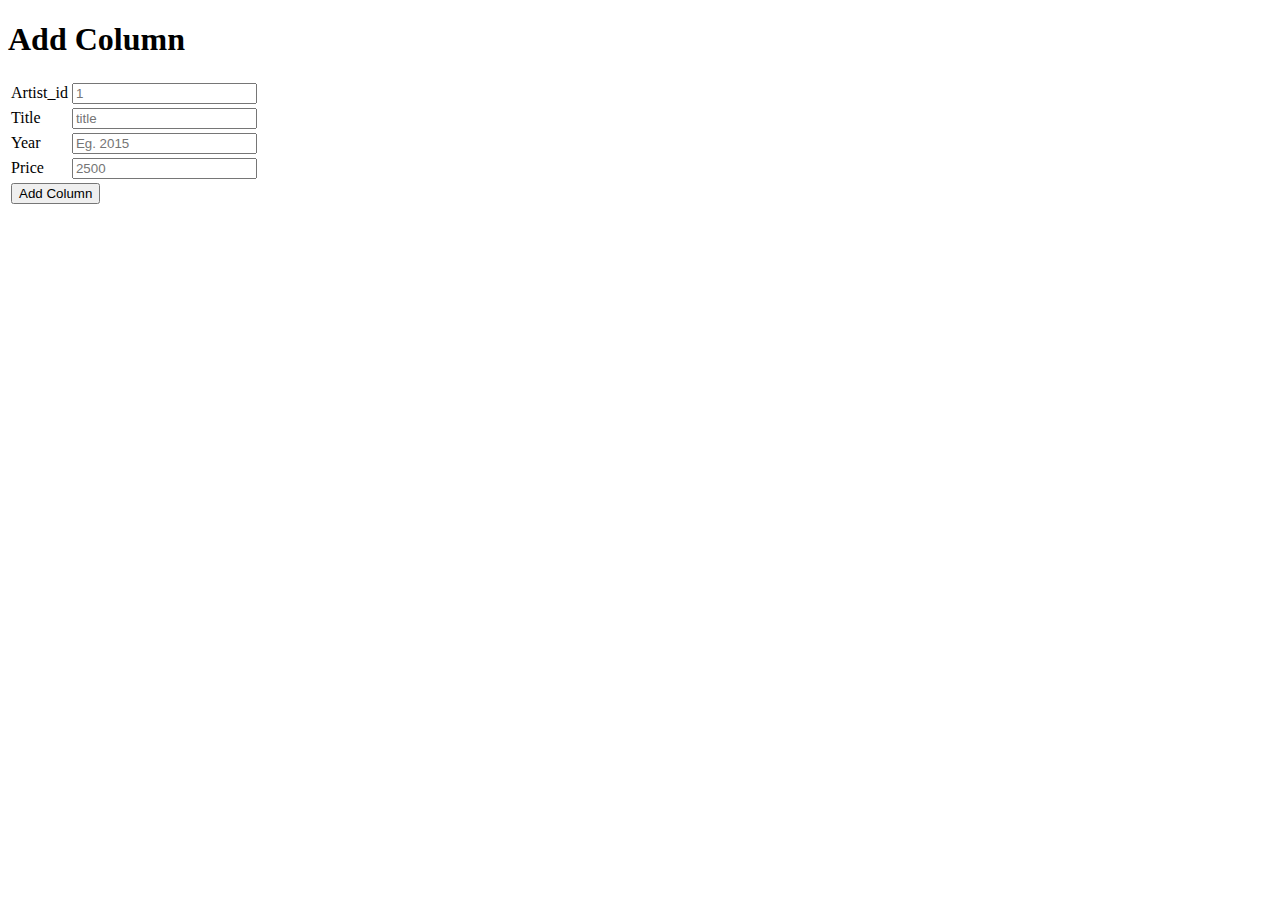
==== admin/event-desc.html @ 287794e5 "initial commit" ====
<!DOCTYPE html>
<html lang="en">
<head>
    <meta charset="UTF-8">
    <meta http-equiv="X-UA-Compatible" content="IE=edge">
    <meta name="viewport" content="width=device-width, initial-scale=1.0">
    <title>admin</title>

    <link href="assets/css/admin.css" rel="stylesheet" />
</head>
<body>
    <section class="admintable">
    <div class="">
        <div class="wrapper">
            <h1>Add Column</h1>

            
            <form action="" method="POST">
                <table>
                    <tr>
                        <td class="tbl-empty">Artist_id</td>
                        <td class="tbl-empty"><input type="text" name="artist_id" placeholder="1"></td>
                    </tr>
                    <tr>
                        <td class="tbl-empty">Title</td>
                        <td class="tbl-empty"><input type="text" name="title" placeholder="title"></td>
                    </tr>
                    <tr>
                        <td class="tbl-empty">Year </td>
                        <td class="tbl-empty"><input type="text" name="year" placeholder="Eg. 2015"></td>
                    </tr>
                    <tr>
                        <td class="tbl-empty">Price</td>
                        <td class="tbl-empty"><input type="text" name="price" placeholder="2500"></td>
                    </tr>
                    <tr>
                        <td class="tbl-empty" colspan="2">
                            <input type="Submit" name="submit" value="Add Column" class="btn-update">
                    </tr>

                </table>
            </form>
        </div>

    </section>

</body>
</html>
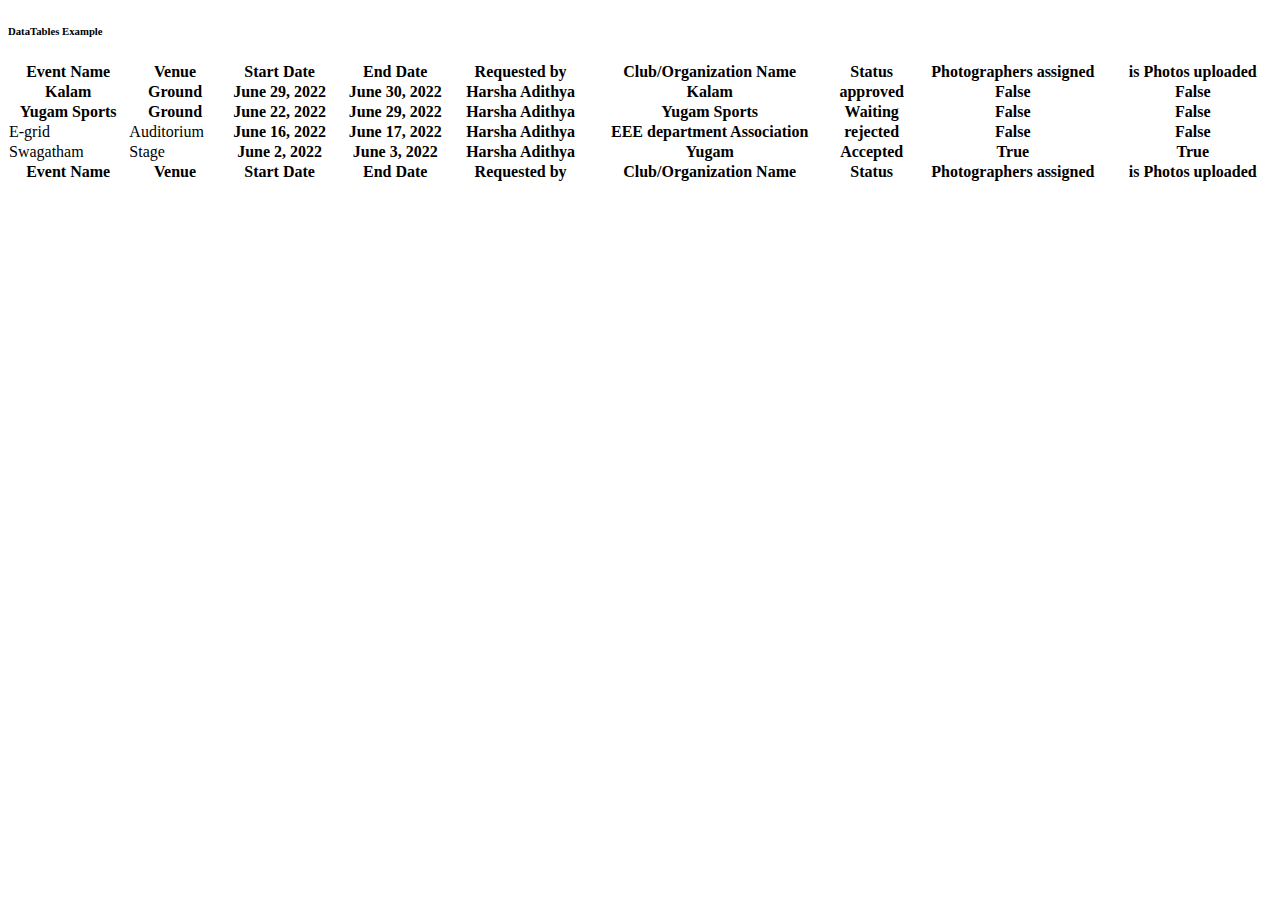
==== commit 980f6152: "TABLES AND FORM PAGE" ====
--- a/admin/event-desc.html
+++ b/admin/event-desc.html
@@ -1,48 +1,121 @@
 <!DOCTYPE html>
 <html lang="en">
+
 <head>
-    <meta charset="UTF-8">
+
+    <meta charset="utf-8">
     <meta http-equiv="X-UA-Compatible" content="IE=edge">
-    <meta name="viewport" content="width=device-width, initial-scale=1.0">
-    <title>admin</title>
+    <meta name="viewport" content="width=device-width, initial-scale=1, shrink-to-fit=no">
+    <meta name="description" content="">
+    <meta name="author" content="">
 
-    <link href="assets/css/admin.css" rel="stylesheet" />
+    <title>SB Admin 2 - Tables</title>
+
+    <!-- Custom fonts for this template -->
+    <link href="vendor/fontawesome-free/css/all.min.css" rel="stylesheet" type="text/css">
+    <link
+        href="https://fonts.googleapis.com/css?family=Nunito:200,200i,300,300i,400,400i,600,600i,700,700i,800,800i,900,900i"
+        rel="stylesheet">
+
+    <!-- Custom styles for this template -->
+    <link href="admin-bootstrapp\startbootstrap-sb-admin-2-gh-pages\css\sb-admin-2.min.css" rel="stylesheet">
+
+    <!-- Custom styles for this page -->
+    <link href="C:\xampp\htdocs\studio_repository\studio_kct\sb-admin-2.min.css" rel="stylesheet">
+    <link rel="stylesheet" href="C:\xampp\htdocs\studio_repository\studio_kct\sb-admin-2.css">
+    <link rel="stylesheet" href="assets\css\style.css">
+
 </head>
 <body>
-    <section class="admintable">
-    <div class="">
-        <div class="wrapper">
-            <h1>Add Column</h1>
-
-            
-            <form action="" method="POST">
-                <table>
-                    <tr>
-                        <td class="tbl-empty">Artist_id</td>
-                        <td class="tbl-empty"><input type="text" name="artist_id" placeholder="1"></td>
-                    </tr>
-                    <tr>
-                        <td class="tbl-empty">Title</td>
-                        <td class="tbl-empty"><input type="text" name="title" placeholder="title"></td>
-                    </tr>
-                    <tr>
-                        <td class="tbl-empty">Year </td>
-                        <td class="tbl-empty"><input type="text" name="year" placeholder="Eg. 2015"></td>
-                    </tr>
-                    <tr>
-                        <td class="tbl-empty">Price</td>
-                        <td class="tbl-empty"><input type="text" name="price" placeholder="2500"></td>
-                    </tr>
-                    <tr>
-                        <td class="tbl-empty" colspan="2">
-                            <input type="Submit" name="submit" value="Add Column" class="btn-update">
-                    </tr>
-
+   
+    <div class="card shadow mb-4">
+        <div class="card-header py-3">
+            <h6 class="m-0 font-weight-bold text-primary">DataTables Example</h6>
+        </div>
+        <div class="card-body">
+            <div class="table-responsive">
+                <table class="table table-bordered" id="dataTable" width="100%" cellspacing="0">
+                    <thead>
+                        <tr>
+                            <tr>
+                                <th>Event Name</th>
+                                <th>Venue</th>
+                                <th>Start Date</th>
+                                <th>End Date</th>
+                                <th>Requested by</th>
+                                <th>Club/Organization Name</th>
+                                <th>Status</th>
+                                <th>Photographers assigned</th>
+                                <th>is Photos uploaded</th>
+                            </tr>
+                        </tr>
+                    </thead>
+                    <tfoot>
+                        <tr>
+                            <th>Event Name</th>
+                            <th>Venue</th>
+                            <th>Start Date</th>
+                            <th>End Date</th>
+                            <th>Requested by</th>
+                            <th>Club/Organization Name</th>
+                            <th>Status</th>
+                            <th>Photographers assigned</th>
+                            <th>is Photos uploaded</th>
+                        </tr>
+                    </tfoot>
+                    <tbody>
+                        <tr>
+                            <th>Kalam</th>
+                            <th>Ground</th>
+                            <th>June 29, 2022</th>
+                            <th>June 30, 2022</th>
+                            <th>Harsha Adithya</th>
+                            <th>Kalam</th>
+                            <th>approved</th>
+                            <th>False</th>
+                            <th>False</th>
+                        </tr>
+                        <tr>
+                            <th>Yugam Sports</th>
+                            <th>Ground</th>
+                            <th>June 22, 2022</th>
+                            <th>June 29, 2022</th>
+                            <th>Harsha Adithya</th>
+                            <th>Yugam Sports</th>
+                            <th>Waiting</th>
+                            <th>False</th>
+                            <th>False</th>
+                        </tr>
+                        <tr>
+                            <td>E-grid</td>
+                            <td>Auditorium</td>
+                            <th>June 16, 2022</th>
+                            <th>June 17, 2022</th>
+                            <th>Harsha Adithya</th>
+                            <th>EEE department Association</th>
+                            <th>rejected</th>
+                            <th>False</th>
+                            <th>False</th>
+                        </tr>
+                        <tr>
+                            <td>Swagatham</td>
+                            <td>Stage</td>
+                            <th>June 2, 2022</th>
+                            <th>June 3, 2022</th>
+                            <th>Harsha Adithya</th>
+                            <th>Yugam</th>
+                            <th>Accepted</th>
+                            <th>True</th>
+                            <th>True</th>
+                        </tr>
+                        
+                    </tbody>
                 </table>
-            </form>
+            </div>
         </div>
-
-    </section>
+    </div>
+</div>
+                <!-- /.container-fluid -->
 
 </body>
 </html>
